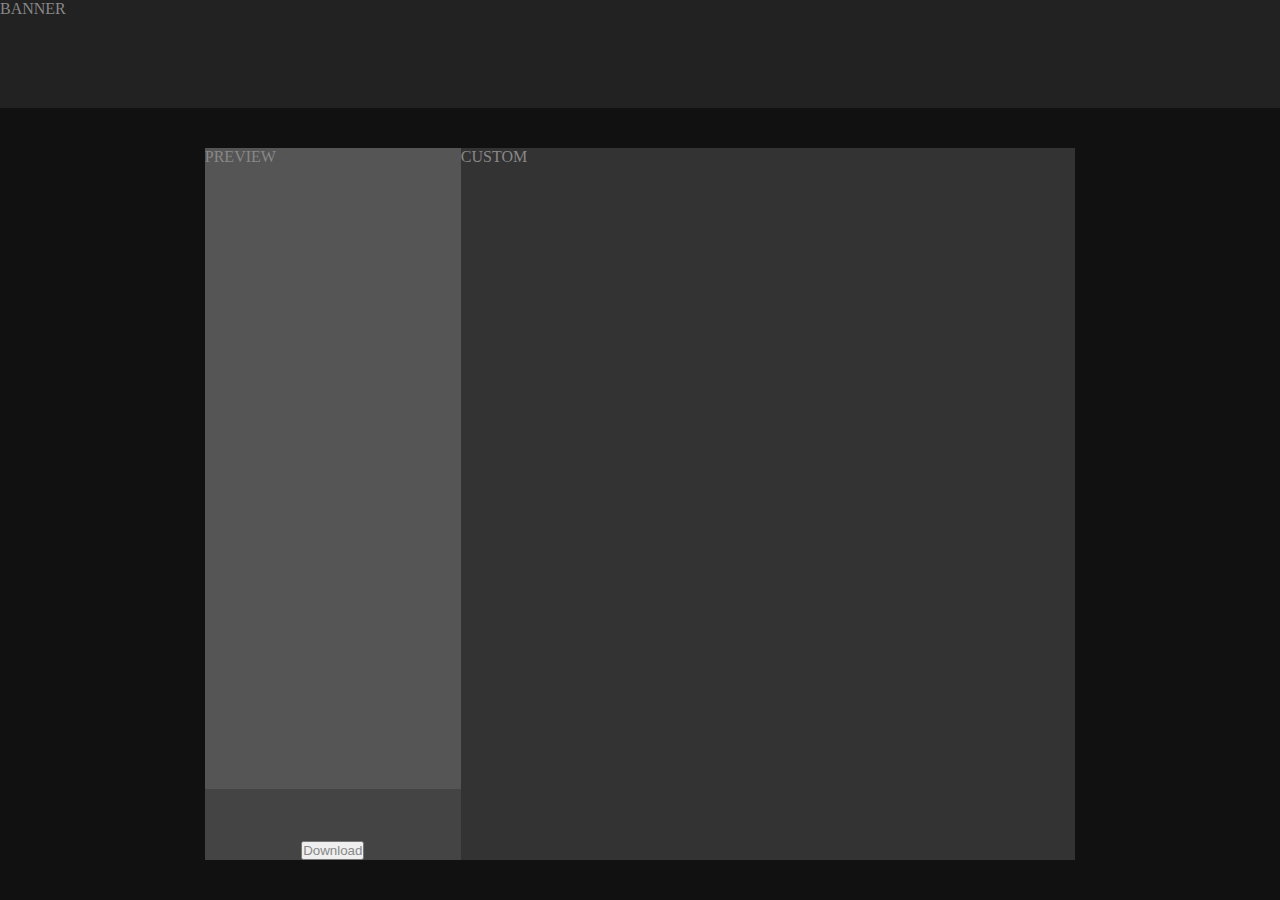
==== testes/layout/index.html @ dd14afc6 "04/04/2023" ====
<!DOCTYPE html>
<html lang="pt-br">
<head>
   <meta charset="UTF-8">
   <meta http-equiv="X-UA-Compatible" content="IE=edge">
   <meta name="viewport" content="width=device-width, initial-scale=1.0">
   <title>Teste Layout</title>

   <link rel="stylesheet" href="style.css">
</head>
<body>
   <header>BANNER</header>
   <main>
      <section id="preview">
         <section>PREVIEW</section>
         <button type="button">Download</button>
      </section>
      <section id="custom">CUSTOM</section>
   </main>
</body>
</html>
---- testes/layout/style.css ----
* {
   padding: 0;
   margin: 0;
   box-sizing: border-box;
   color: #888888;
}

body {
   width: 100%;
   height: 100vh;

   background-color: antiquewhite;
}

header {
   width: 100%;
   height: 12%;

   background-color: #222222;
}

main {
   display: flex;
   justify-content: center;
   align-items: center;
   width: 100%;
   height: 88%;

   background-color: #111111;
}

#preview {
   display: flex;
   justify-content: space-between;
   align-items: center;
   flex-direction: column;
   width: 20%;
   height: 90%;

   background-color: #444;
}
#preview>section {
   width: 100%;
   height: 90%;

   background-color: #555;
}

#custom {
   width: 48%;
   height: 90%;

   background-color: #333;
}
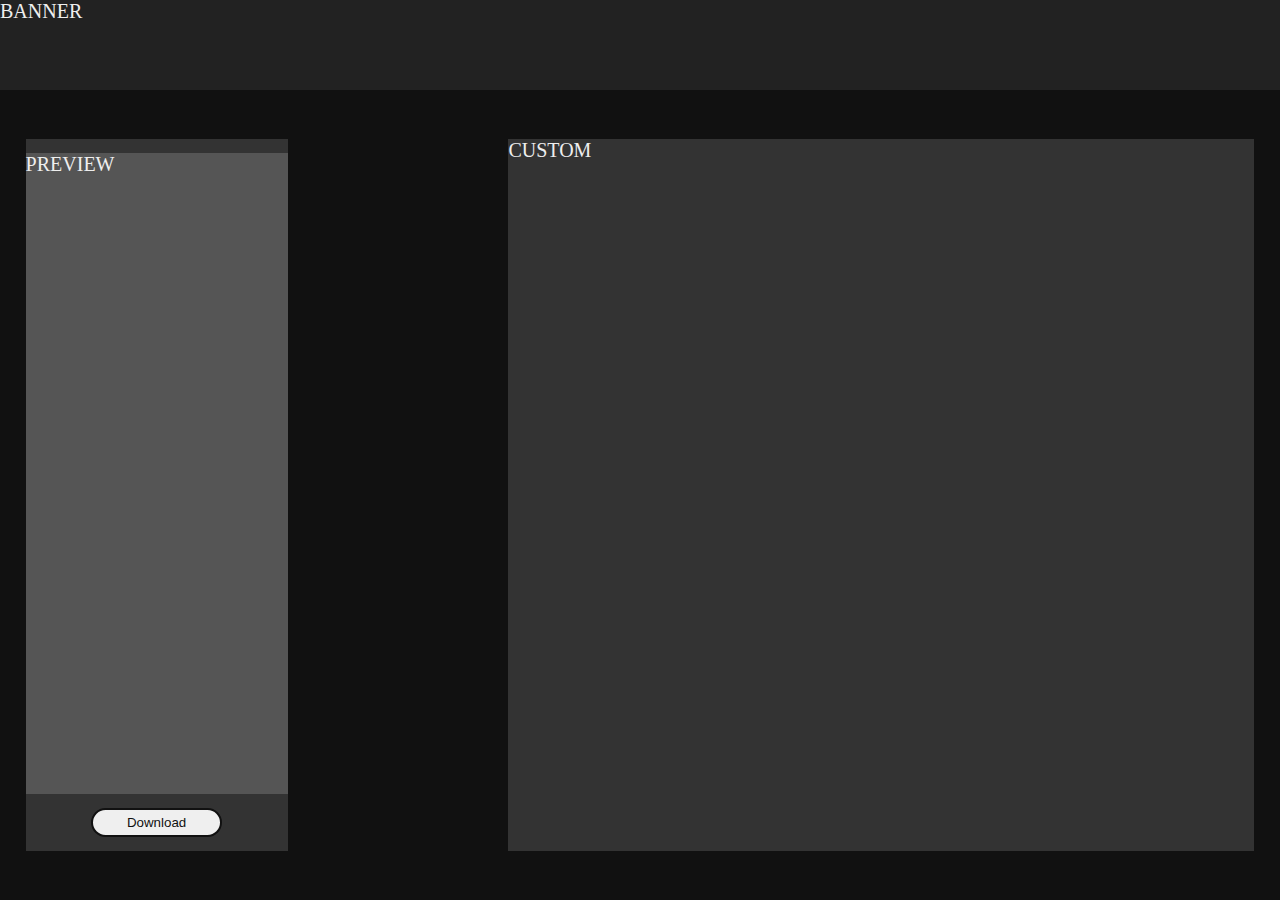
==== commit a60a0dce: "05/04/2023" ====
--- a/testes/layout/index.html
+++ b/testes/layout/index.html
@@ -11,10 +11,10 @@
 <body>
    <header>BANNER</header>
    <main>
-      <section id="preview">
+      <aside id="preview">
          <section>PREVIEW</section>
          <button type="button">Download</button>
-      </section>
+      </aside>
       <section id="custom">CUSTOM</section>
    </main>
 </body>
--- a/testes/layout/style.css
+++ b/testes/layout/style.css
@@ -5,39 +5,63 @@
    color: #888888;
 }
 
+:root {
+   --bg-color: #111111;
+  --header-color: #222222;
+  
+  --editor-background: #333333;
+
+  --tab-default-color: #555;
+  --tab-hover-color: #666;
+  --tab-active-color: #777;
+
+  --item-default-color: #888;
+  --item-hover-color: #999;
+  --item-active-color: #aaa;
+}
+
+html {
+   font-size: 62.5%;
+}
 body {
    width: 100%;
    height: 100vh;
-
-   background-color: antiquewhite;
+   font-size: 2rem;
+}
+body * {
+   color: #eeeeee;
 }
 
 header {
    width: 100%;
-   height: 12%;
+   height: 10%;
 
-   background-color: #222222;
+   background-color: var(--header-color);
 }
 
 main {
    display: flex;
-   justify-content: center;
+   justify-content: space-between;
    align-items: center;
    width: 100%;
-   height: 88%;
+   height: 90%;
+   padding: 0% 2% 0% 2%;
 
-   background-color: #111111;
+   gap: 2%;
+
+   background-color: var(--bg-color);
 }
 
 #preview {
    display: flex;
-   justify-content: space-between;
+   justify-content: space-evenly;
    align-items: center;
    flex-direction: column;
-   width: 20%;
-   height: 90%;
+   max-width: 262px;
+   width: 100%;
+   height: 88%;
 
-   background-color: #444;
+   background-color: var(--editor-background);
 }
 #preview>section {
    width: 100%;
@@ -45,10 +69,20 @@
 
    background-color: #555;
 }
+#preview>button {
+   width: 100%;
+   max-width: 50%;
+   padding: 2%;
+   border-radius: 50vw;
+   color: #111111;
+   border: 2px solid #111111;
+}
+
 
 #custom {
-   width: 48%;
-   height: 90%;
+   max-width: 746px;
+   width: 100%;
+   height: 88%;
 
-   background-color: #333;
+   background-color: var(--editor-background);
 }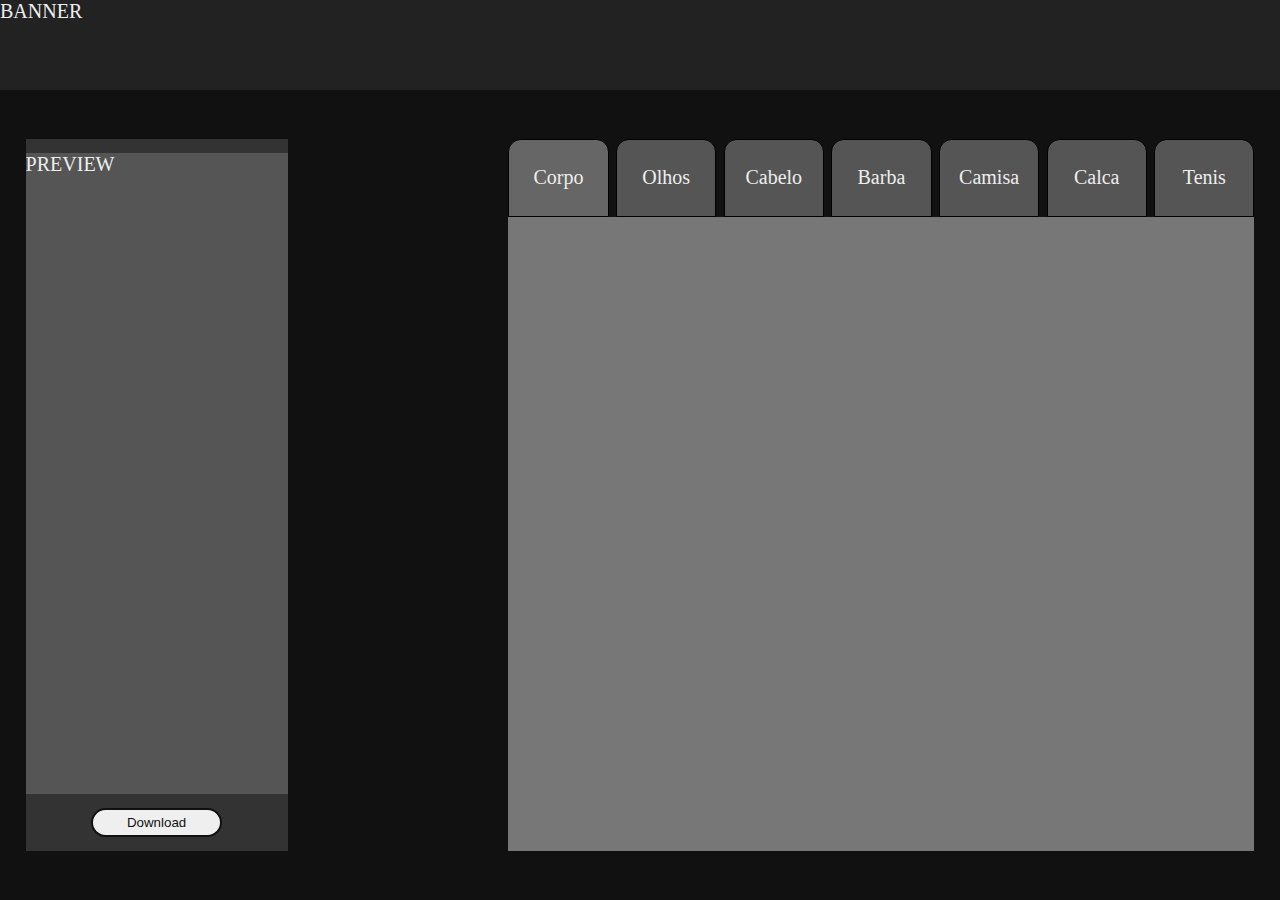
==== commit a256ae3b: "07/04/2023" ====
--- a/testes/layout/index.html
+++ b/testes/layout/index.html
@@ -11,11 +11,60 @@
 <body>
    <header>BANNER</header>
    <main>
+
+      <!--Preview-->
       <aside id="preview">
          <section>PREVIEW</section>
+
          <button type="button">Download</button>
       </aside>
-      <section id="custom">CUSTOM</section>
+
+      <!--Custom-->
+      <section id="custom">
+
+         <!--Tabs-->
+         <nav id="tabs-itens">
+            <input type="radio" id="tab-corpo" name="tab" checked>
+            <label for="tab-corpo"><img src="" alt=""><p>Corpo</p></label>
+            <input type="radio" id="tab-olhos" name="tab">
+            <label for="tab-olhos"><img src="" alt=""><p>Olhos</p></label>
+            <input type="radio" id="tab-camisa" name="tab">
+            <label for="tab-camisa"><img src="" alt=""><p>Cabelo</p></label>
+            <input type="radio" id="tab-calca" name="tab">
+            <label for="tab-calca"><img src="" alt=""><p>Barba</p></label>
+            <input type="radio" id="tab-tenis" name="tab">
+            <label for="tab-tenis"><img src="" alt=""><p>Camisa</p></label>
+            <input type="radio" id="tab-cabelo" name="tab">
+            <label for="tab-cabelo"><img src="" alt=""><p>Calca</p></label>
+            <input type="radio" id="tab-barba" name="tab">
+            <label for="tab-barba"><img src="" alt=""><p>Tenis</p></label>
+         </nav>
+
+         <!--Paginas-->
+         <section id="paginas-itens">
+            <div id="pagina-corpo">
+            </div>
+            <div id="pagina-olhos">
+            </div>
+            <div id="pagina-cabelo">
+
+            </div>
+            <div id="pagina-barba">
+
+            </div>
+            <div id="pagina-camisa">
+
+            </div>
+            <div id="pagina-calca">
+
+            </div>
+            <div id="pagina-tenis">
+
+            </div>
+
+         </section>
+
+      </section>
    </main>
 </body>
 </html>--- a/testes/layout/style.css
+++ b/testes/layout/style.css
@@ -32,6 +32,7 @@
    color: #eeeeee;
 }
 
+/*Banner*/
 header {
    width: 100%;
    height: 10%;
@@ -39,6 +40,8 @@
    background-color: var(--header-color);
 }
 
+
+/*Conteudo*/
 main {
    display: flex;
    justify-content: space-between;
@@ -51,7 +54,7 @@
 
    background-color: var(--bg-color);
 }
-
+/*Preview*/
 #preview {
    display: flex;
    justify-content: space-evenly;
@@ -78,11 +81,77 @@
    border: 2px solid #111111;
 }
 
-
+/*Customização*/
 #custom {
    max-width: 746px;
    width: 100%;
    height: 88%;
 
-   background-color: var(--editor-background);
-}+}
+/*Tabs*/
+#tabs-itens {
+   display: flex;
+   width: 100%;
+   height: 11%;
+   gap: 1%;
+}
+#tabs-itens input {
+   display: none;
+}
+#tabs-itens label /*Tab default*/ {
+   display: flex;
+   justify-content: center;
+   align-items: center;
+   width: calc(100%/7);
+   height: 100%;
+   transition: 250ms;
+
+   background-color: var(--tab-default-color);
+   border-radius: 1vw 1vw 0vw 0vw;
+   border: 1px solid black;
+}
+#tabs-itens label:hover /*Tab hover*/ {
+   background-color: var(--tab-hover-color);
+}
+#tabs-itens input:checked+label /*Tab Checkeda*/ {
+   background-color: var(--tab-hover-color);
+}
+#tabs-itens label img /*Imagem*/{
+   width: 100%;
+   height: 100%;
+   object-fit: contain;
+}
+#tabs-itens label img[src=""] /*Se a imagem não tiver um src*/ {
+   display: none;
+}
+#tabs-itens label p /*Texto para quando n tiver src desativado por padrão*/ {
+   display: none;
+}
+#tabs-itens label img[src=""] + p /*Se a imagem não tiver um src o texto padrão aparece*/ {
+   display: block;
+}
+
+
+
+/*Paginas*/
+#paginas-itens /*Container*/ {
+   display: flex;
+   width: 100%;
+   height: 89%;
+
+   background-color: #841818;
+}
+#paginas-itens div /*Cada Pagina*/ {
+   display: none;
+   width: 100%;
+   height: 100%;
+
+   background-color: var(--tab-active-color);
+}
+:has(#tab-corpo:checked) #pagina-corpo,
+:has(#tab-olhos:checked) #pagina-olhos,
+:has(#tab-cabelo:checked) #pagina-cabelo,
+:has(#tab-barba:checked) #pagina-barba,
+:has(#tab-camisa:checked) #pagina-camisa,
+:has(#tab-calca:checked) #pagina-calca,
+:has(#tab-tenis:checked) #pagina-tenis {display: flex;}
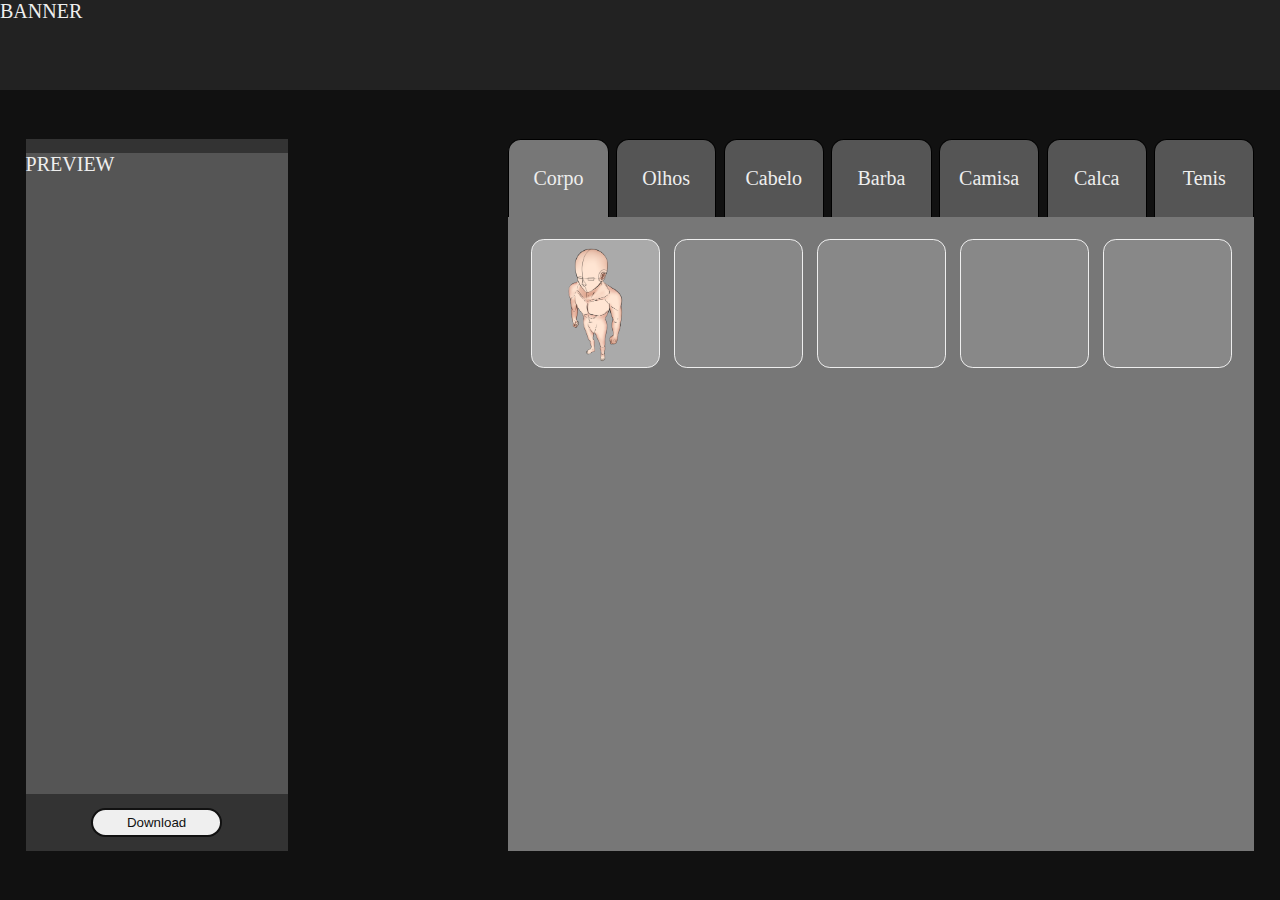
==== commit 7c63487a: "07/04/2023" ====
--- a/testes/layout/index.html
+++ b/testes/layout/index.html
@@ -1,70 +1,234 @@
 <!DOCTYPE html>
 <html lang="pt-br">
-<head>
-   <meta charset="UTF-8">
-   <meta http-equiv="X-UA-Compatible" content="IE=edge">
-   <meta name="viewport" content="width=device-width, initial-scale=1.0">
-   <title>Teste Layout</title>
-
-   <link rel="stylesheet" href="style.css">
-</head>
-<body>
-   <header>BANNER</header>
-   <main>
-
+  <head>
+    <meta charset="UTF-8" />
+    <meta http-equiv="X-UA-Compatible" content="IE=edge" />
+    <meta name="viewport" content="width=device-width, initial-scale=1.0" />
+    <title>Teste Layout</title>
+
+    <link rel="stylesheet" href="./src/css/style.css" />
+  </head>
+  <body>
+    <header>BANNER</header>
+    <main>
       <!--Preview-->
       <aside id="preview">
-         <section>PREVIEW</section>
-
-         <button type="button">Download</button>
+        <section>PREVIEW</section>
+
+        <button type="button">Download</button>
       </aside>
 
       <!--Custom-->
       <section id="custom">
-
-         <!--Tabs-->
-         <nav id="tabs-itens">
-            <input type="radio" id="tab-corpo" name="tab" checked>
-            <label for="tab-corpo"><img src="" alt=""><p>Corpo</p></label>
-            <input type="radio" id="tab-olhos" name="tab">
-            <label for="tab-olhos"><img src="" alt=""><p>Olhos</p></label>
-            <input type="radio" id="tab-camisa" name="tab">
-            <label for="tab-camisa"><img src="" alt=""><p>Cabelo</p></label>
-            <input type="radio" id="tab-calca" name="tab">
-            <label for="tab-calca"><img src="" alt=""><p>Barba</p></label>
-            <input type="radio" id="tab-tenis" name="tab">
-            <label for="tab-tenis"><img src="" alt=""><p>Camisa</p></label>
-            <input type="radio" id="tab-cabelo" name="tab">
-            <label for="tab-cabelo"><img src="" alt=""><p>Calca</p></label>
-            <input type="radio" id="tab-barba" name="tab">
-            <label for="tab-barba"><img src="" alt=""><p>Tenis</p></label>
-         </nav>
-
-         <!--Paginas-->
-         <section id="paginas-itens">
-            <div id="pagina-corpo">
-            </div>
-            <div id="pagina-olhos">
-            </div>
-            <div id="pagina-cabelo">
-
-            </div>
-            <div id="pagina-barba">
-
-            </div>
-            <div id="pagina-camisa">
-
-            </div>
-            <div id="pagina-calca">
-
-            </div>
-            <div id="pagina-tenis">
-
-            </div>
-
-         </section>
-
+        <!--Tabs-->
+        <nav id="tabs-itens">
+          <input type="radio" id="tab-corpo" name="tab" checked />
+          <label for="tab-corpo"
+            ><img src="" alt="" />
+            <p>Corpo</p></label
+          >
+          <input type="radio" id="tab-olhos" name="tab" />
+          <label for="tab-olhos"
+            ><img src="" alt="" />
+            <p>Olhos</p></label
+          >
+          <input type="radio" id="tab-cabelo" name="tab" />
+          <label for="tab-cabelo"
+            ><img src="" alt="" />
+            <p>Cabelo</p></label
+          >
+          <input type="radio" id="tab-barba" name="tab" />
+          <label for="tab-barba"
+            ><img src="" alt="" />
+            <p>Barba</p></label
+          >
+          <input type="radio" id="tab-camisa" name="tab" />
+          <label for="tab-camisa"
+            ><img src="" alt="" />
+            <p>Camisa</p></label
+          >
+          <input type="radio" id="tab-calca" name="tab" />
+          <label for="tab-calca"
+            ><img src="" alt="" />
+            <p>Calca</p></label
+          >
+          <input type="radio" id="tab-tenis" name="tab" />
+          <label for="tab-tenis"
+            ><img src="" alt="" />
+            <p>Tenis</p></label
+          >
+        </nav>
+
+        <!--Paginas-->
+        <section id="paginas-itens">
+          <div id="pagina-corpo">
+            <input type="radio" name="corpo-item" id="corpo-1" checked />
+            <label for="corpo-1"
+              ><img
+                src="./src/images/custom-modelos/corpo/masc/masc-1.png"
+                alt=""
+            /></label>
+
+            <input type="radio" name="corpo-item" id="corpo-2" />
+            <label for="corpo-2"><img src="" alt="" /></label>
+
+            <input type="radio" name="corpo-item" id="corpo-3" />
+            <label for="corpo-3"><img src="" alt="" /></label>
+
+            <input type="radio" name="corpo-item" id="corpo-4" />
+            <label for="corpo-4"><img src="" alt="" /></label>
+
+            <input type="radio" name="corpo-item" id="corpo-5" />
+            <label for="corpo-5"><img src="" alt="" /></label>
+          </div>
+
+          <div id="pagina-olhos">
+            <input type="radio" name="olhos-item" id="olhos-1" checked />
+            <label for="olhos-1"><img src="" alt="" /></label>
+
+            <input type="radio" name="olhos-item" id="olhos-2" />
+            <label for="olhos-2"><img src="" alt="" /></label>
+
+            <input type="radio" name="olhos-item" id="olhos-3" />
+            <label for="olhos-3"><img src="" alt="" /></label>
+
+            <input type="radio" name="olhos-item" id="olhos-4" />
+            <label for="olhos-4"><img src="" alt="" /></label>
+
+            <input type="radio" name="olhos-item" id="olhos-5" />
+            <label for="olhos-5"><img src="" alt="" /></label>
+          </div>
+
+          <div id="pagina-cabelo">
+            <input type="radio" name="cabelo-item" id="cabelo-1" checked />
+            <label for="cabelo-1"
+              ><img
+                src="./src/images/custom-modelos/cabelos/cabelo-balu.png"
+                alt=""
+            /></label>
+
+            <input type="radio" name="cabelo-item" id="cabelo-2" />
+            <label for="cabelo-2"
+              ><img
+                src="./src/images/custom-modelos/cabelos/cabelo-dante.png"
+                alt=""
+            /></label>
+
+            <input type="radio" name="cabelo-item" id="cabelo-3" />
+            <label for="cabelo-3"
+              ><img
+                src="./src/images/custom-modelos/cabelos/cabelo-joui.png"
+                alt=""
+            /></label>
+
+            <input type="radio" name="cabelo-item" id="cabelo-4" />
+            <label for="cabelo-4"
+              ><img
+                src="./src/images/custom-modelos/cabelos/cabelo-kaiser-2.png"
+                alt=""
+            /></label>
+
+            <input type="radio" name="cabelo-item" id="cabelo-5" />
+            <label for="cabelo-5"
+              ><img
+                src="./src/images/custom-modelos/cabelos/cabelo-kurt.png"
+                alt=""
+            /></label>
+          </div>
+
+          <div id="pagina-barba">
+            <input type="radio" name="barba-item" id="barba-1" checked />
+            <label for="barba-1"><img src="" alt="" /></label>
+
+            <input type="radio" name="barba-item" id="barba-2" />
+            <label for="barba-2"><img src="" alt="" /></label>
+
+            <input type="radio" name="barba-item" id="barba-3" />
+            <label for="barba-3"><img src="" alt="" /></label>
+
+            <input type="radio" name="barba-item" id="barba-4" />
+            <label for="barba-4"><img src="" alt="" /></label>
+
+            <input type="radio" name="barba-item" id="barba-5" />
+            <label for="barba-5"><img src="" alt="" /></label>
+          </div>
+
+          <div id="pagina-camisa">
+            <input type="radio" name="camisa-item" id="camisa-1" checked />
+            <label for="camisa-1"
+              ><img
+                src="./src/images/custom-modelos/camisa/camisa-balu-1.png"
+                alt=""
+            /></label>
+
+            <input type="radio" name="camisa-item" id="camisa-2" />
+            <label for="camisa-2"
+              ><img
+                src="./src/images/custom-modelos/camisa/camisa-policial.png"
+                alt=""
+            /></label>
+
+            <input type="radio" name="camisa-item" id="camisa-3" />
+            <label for="camisa-3"><img src="" alt="" /></label>
+
+            <input type="radio" name="camisa-item" id="camisa-4" />
+            <label for="camisa-4"><img src="" alt="" /></label>
+
+            <input type="radio" name="camisa-item" id="camisa-5" />
+            <label for="camisa-5"><img src="" alt="" /></label>
+          </div>
+
+          <div id="pagina-calca">
+            <input type="radio" name="calca-item" id="calca-1" checked />
+            <label for="calca-1"
+              ><img
+                src="./src/images/custom-modelos/calca/calca-balu.png"
+                alt=""
+            /></label>
+
+            <input type="radio" name="calca-item" id="calca-2" />
+            <label for="calca-2"
+              ><img
+                src="./src/images/custom-modelos/calca/calca-policial.png"
+                alt=""
+            /></label>
+
+            <input type="radio" name="calca-item" id="calca-3" />
+            <label for="calca-3"><img src="" alt="" /></label>
+
+            <input type="radio" name="calca-item" id="calca-4" />
+            <label for="calca-4"><img src="" alt="" /></label>
+
+            <input type="radio" name="calca-item" id="calca-5" />
+            <label for="calca-5"><img src="" alt="" /></label>
+          </div>
+
+          <div id="pagina-tenis">
+            <input type="radio" name="tenis-item" id="tenis-1" checked />
+            <label for="tenis-1"
+              ><img
+                src="./src/images/custom-modelos/tenis/tenis-balu.png"
+                alt=""
+            /></label>
+
+            <input type="radio" name="tenis-item" id="tenis-2" />
+            <label for="tenis-2"
+              ><img
+                src="./src/images/custom-modelos/tenis/tenis-policial.png"
+                alt=""
+            /></label>
+
+            <input type="radio" name="tenis-item" id="tenis-3" />
+            <label for="tenis-3"><img src="" alt="" /></label>
+
+            <input type="radio" name="tenis-item" id="tenis-4" />
+            <label for="tenis-4"><img src="" alt="" /></label>
+
+            <input type="radio" name="tenis-item" id="tenis-5" />
+            <label for="tenis-5"><img src="" alt="" /></label>
+          </div>
+        </section>
       </section>
-   </main>
-</body>
-</html>+    </main>
+  </body>
+</html>
--- a/testes/layout/src/css/style.css
+++ b/testes/layout/src/css/style.css
@@ -0,0 +1,218 @@
+* {
+  padding: 0;
+  margin: 0;
+  box-sizing: border-box;
+  color: #888888;
+}
+
+:root {
+  --bg-color: #111111;
+  --header-color: #222222;
+
+  --editor-background: #333333;
+
+  --tab-default-color: #555;
+  --tab-hover-color: #666;
+  --tab-active-color: #777;
+
+  --item-default-color: #888;
+  --item-hover-color: #999;
+  --item-active-color: #aaa;
+}
+
+html {
+  font-size: 62.5%;
+}
+body {
+  width: 100%;
+  height: 100vh;
+  font-size: 2rem;
+}
+body * {
+  color: #eeeeee;
+}
+
+/*Banner*/
+header {
+  width: 100%;
+  height: 10%;
+
+  background-color: var(--header-color);
+}
+
+/*Conteudo*/
+main {
+  display: flex;
+  justify-content: space-between;
+  align-items: center;
+  width: 100%;
+  height: 90%;
+  padding: 0% 2% 0% 2%;
+
+  gap: 2%;
+
+  background-color: var(--bg-color);
+}
+/*Preview*/
+#preview {
+  display: flex;
+  justify-content: space-evenly;
+  align-items: center;
+  flex-direction: column;
+  max-width: 262px;
+  width: 100%;
+  height: 88%;
+
+  background-color: var(--editor-background);
+}
+#preview > section {
+  width: 100%;
+  height: 90%;
+
+  background-color: #555;
+}
+#preview > button {
+  width: 100%;
+  max-width: 50%;
+  padding: 2%;
+  border-radius: 50vw;
+  color: #111111;
+  border: 2px solid #111111;
+}
+
+/*Customização*/
+#custom {
+  max-width: 746px;
+  width: 100%;
+  height: 88%;
+}
+/*Tabs*/
+#tabs-itens {
+  display: flex;
+  width: 100%;
+  height: 11%;
+  gap: 1%;
+}
+#tabs-itens input {
+  display: none;
+}
+#tabs-itens label /*Tab default*/ {
+  display: flex;
+  justify-content: center;
+  align-items: center;
+  width: calc(100% / 7);
+  height: 100%;
+  transition: 250ms;
+
+  background-color: var(--tab-default-color);
+  border-radius: 1vw 1vw 0vw 0vw;
+  border: 1px solid black;
+  border-bottom: 0;
+}
+#tabs-itens label:hover /*Tab hover*/ {
+  background-color: var(--tab-hover-color);
+}
+#tabs-itens input:checked+label /*Tab Checkeda*/ {
+  background-color: var(--tab-active-color);
+}
+#tabs-itens label img /*Imagem*/ {
+  width: 100%;
+  height: 100%;
+  object-fit: contain;
+}
+#tabs-itens label img[src=""] /*Se a imagem não tiver um src*/ {
+  display: none;
+}
+#tabs-itens label p /*Texto para quando n tiver src desativado por padrão*/ {
+  display: none;
+}
+#tabs-itens label img[src=""] + p /*Se a imagem não tiver um src o texto padrão aparece*/ {
+  display: block;
+}
+
+/*Paginas*/
+#paginas-itens /*Container*/ {
+  display: flex;
+  width: 100%;
+  height: 89%;
+
+  background-color: #841818;
+}
+
+/*Paginas*/
+#paginas-itens>div /*Default*/ {
+  display: none;
+  grid-template-columns: repeat(5, 1fr);
+  width: 100%;
+  gap: 2%;
+  padding: 3%;
+
+  background-color: var(--tab-active-color);
+}
+/*Input Checked*/
+:has(#tab-corpo:checked) #pagina-corpo,
+:has(#tab-olhos:checked) #pagina-olhos,
+:has(#tab-cabelo:checked) #pagina-cabelo,
+:has(#tab-barba:checked) #pagina-barba,
+:has(#tab-camisa:checked) #pagina-camisa,
+:has(#tab-calca:checked) #pagina-calca,
+:has(#tab-tenis:checked) #pagina-tenis {
+  display: grid;
+}
+/*Input*/
+#paginas-itens > div > input {
+  display: none;
+}
+/*Label*/
+#paginas-itens>div>label /*Default*/ {
+  position: relative;
+  aspect-ratio: 1/1;
+  overflow: hidden;
+
+  background-color: var(--item-default-color);
+  border: 1px solid;
+  border-radius: 1vw;
+  transition: 250ms;
+}
+#paginas-itens>div>label:hover /*Hover*/ {
+  background-color: var(--item-hover-color);
+}
+#paginas-itens>div>input:checked + label /*Checked*/ {
+  background-color: var(--item-active-color);
+}
+#paginas-itens>div>label>img /*Label img*/ {
+  position: absolute;
+  aspect-ratio: 1/1;
+  max-width: 1fr;
+  width: 100%;
+
+  object-fit: contain;
+}
+#paginas-itens>div>label>img[src=""] /*Se a imagem do src não tiver src*/ {
+  display: none;
+}
+
+/*Personalizando cada Categoria*/
+#pagina-corpo label img {
+}
+#pagina-olhos label img {
+}
+#pagina-cabelo label img {
+  top: 45%;
+  left: 5%;
+  scale: 1.8;
+}
+#pagina-barba label img {
+}
+#pagina-camisa label img {
+  bottom: 0;
+  scale: 1.6;
+}
+#pagina-calca label img {
+  bottom: 73%;
+  scale: 2.8;
+}
+#pagina-tenis label img {
+  bottom: 190%;
+  scale: 4.8;
+}
